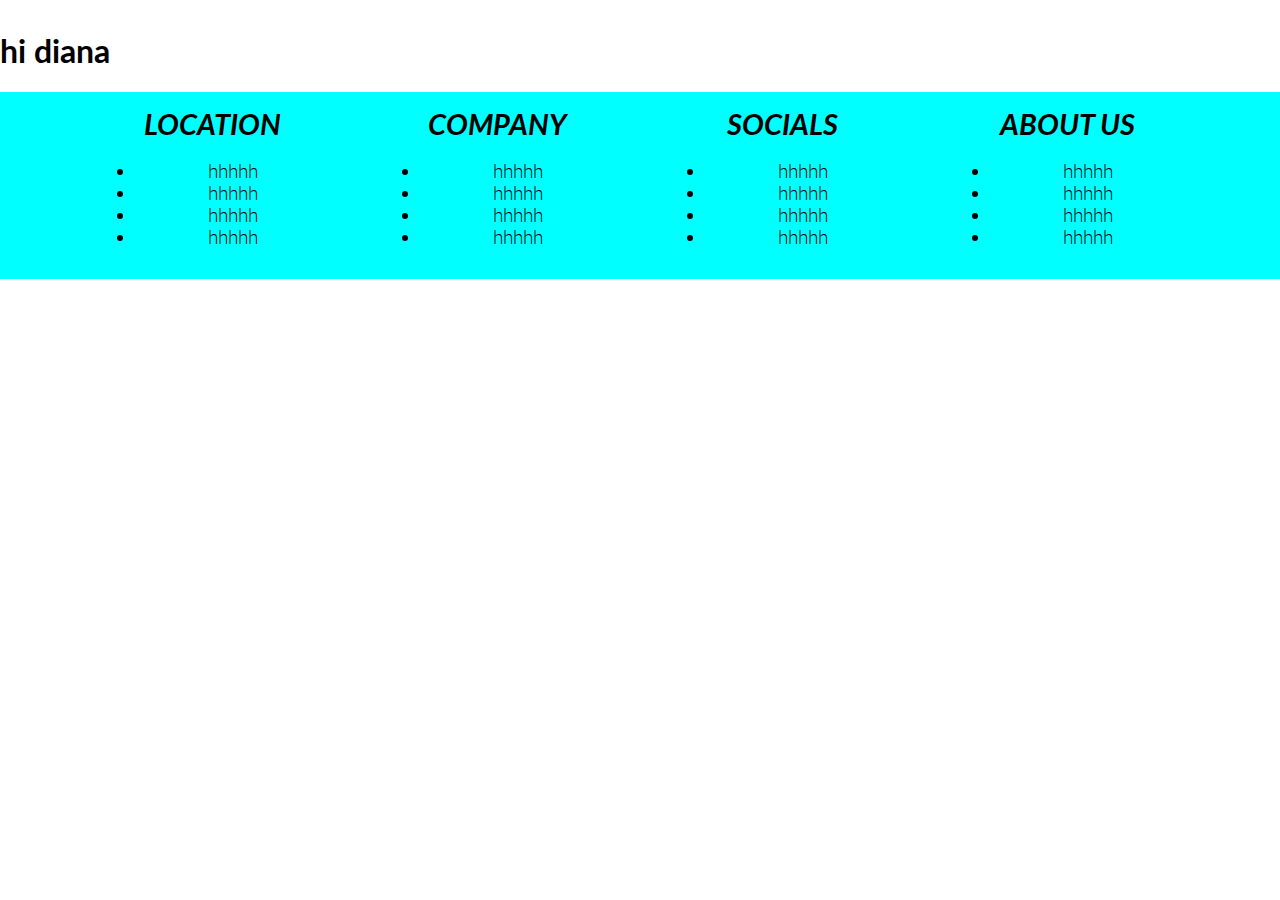
==== PHASE1/Bethany_pie shop/index.html @ 3d8d525d "update" ====
<!DOCTYPE html>
<html lang="en">
<head>
    <meta charset="UTF-8">
    <meta http-equiv="X-UA-Compatible" content="IE=edge">
    <meta name="viewport" content="width=device-width, initial-scale=1.0, maximum-scale=1">
    <link href="https://fonts.googleapis.com/css2?family=Lato:ital,wght@0,300;0,700;1,300&display=swap" rel="stylesheet">
    <title>Home| Bethany's pie shop</title>
    <link rel="stylesheet" href="./normalize.css">
    <link rel="stylesheet" href="./small.css">
    <link rel="stylesheet" href="./medium.css">
    <link rel="stylesheet" href="./large.css">
</head>
<body>
    <header>
        <div class="row limited">
            <section class="column small-12">

            </section>
        </div>
    </header>
    <nav></nav>
    <main>
        <h1>hi diana</h1>
        
    </main>
    <footer class="clearfix">
        <div class="row limit">
            <section class="column small-12 medium-6 large-3">
              <h2>location</h2>
              <ul>
                <li>hhhhh</li>
                <li>hhhhh</li>
                <li>hhhhh</li>
                <li>hhhhh</li>
              </ul>
            </section>
            <section class="column small-12 medium-6 large-3">
                <h2>company</h2>
                <ul>
                    <li>hhhhh</li>
                    <li>hhhhh</li>
                    <li>hhhhh</li>
                    <li>hhhhh</li>
                  </ul>
              </section>
              <section class="column small-12 medium-6 large-3">
                <h2>socials</h2>
                <ul>
                    <li>hhhhh</li>
                    <li>hhhhh</li>
                    <li>hhhhh</li>
                    <li>hhhhh</li>
                  </ul>
              </section>
              <section class="column small-12 medium-6 large-3">
                <h2>about us</h2>
                <ul>
                    <li>hhhhh</li>
                    <li>hhhhh</li>
                    <li>hhhhh</li>
                    <li>hhhhh</li>
                  </ul>
              </section>
        </div><!--end of row-->
    </footer>
</body>
</html>
---- PHASE1/Bethany_pie shop/small.css ----
html{
    -webkit-text-size-adjust: 100%;
    -ms-text-size-adjust: 100%;
}
*{
    -moz-box-sizing: border-box;
    -webkit-box-sizing: border-box;
    box-sizing: border-box;
}
body{
    font-family: 'Lato', sans-serif;
    font-size: 16px;
    font-weight:300;
}

/* grid rules*/
.row {clear: both; text-align: center;}
.limit{
    max-width: 1140px;
    margin: auto;
}

.column {float:left; padding: 0 2vw; margin: 0 0 .75rem 0;}

.small-12 {width: 100%;}



footer{
    background-color: aqua;
    font-size: 1.2rem;
}
footer h2{
    text-transform: uppercase;
    font-style: italic;
    margin: 1rem 0 .3rem 0;
}

.clearfix:after{
    content: "";
    display: table;
    clear: both;
}
---- PHASE1/Bethany_pie shop/medium.css ----
@media only screen and (min-width: 768px) {
    .medium-6{
        width: 50%;
    }

} /*end of media query*/
---- PHASE1/Bethany_pie shop/large.css ----
@media only screen and (min-width: 1024px) {
  .large-3{
      width: 25%;
  }
} /*end of media query*/
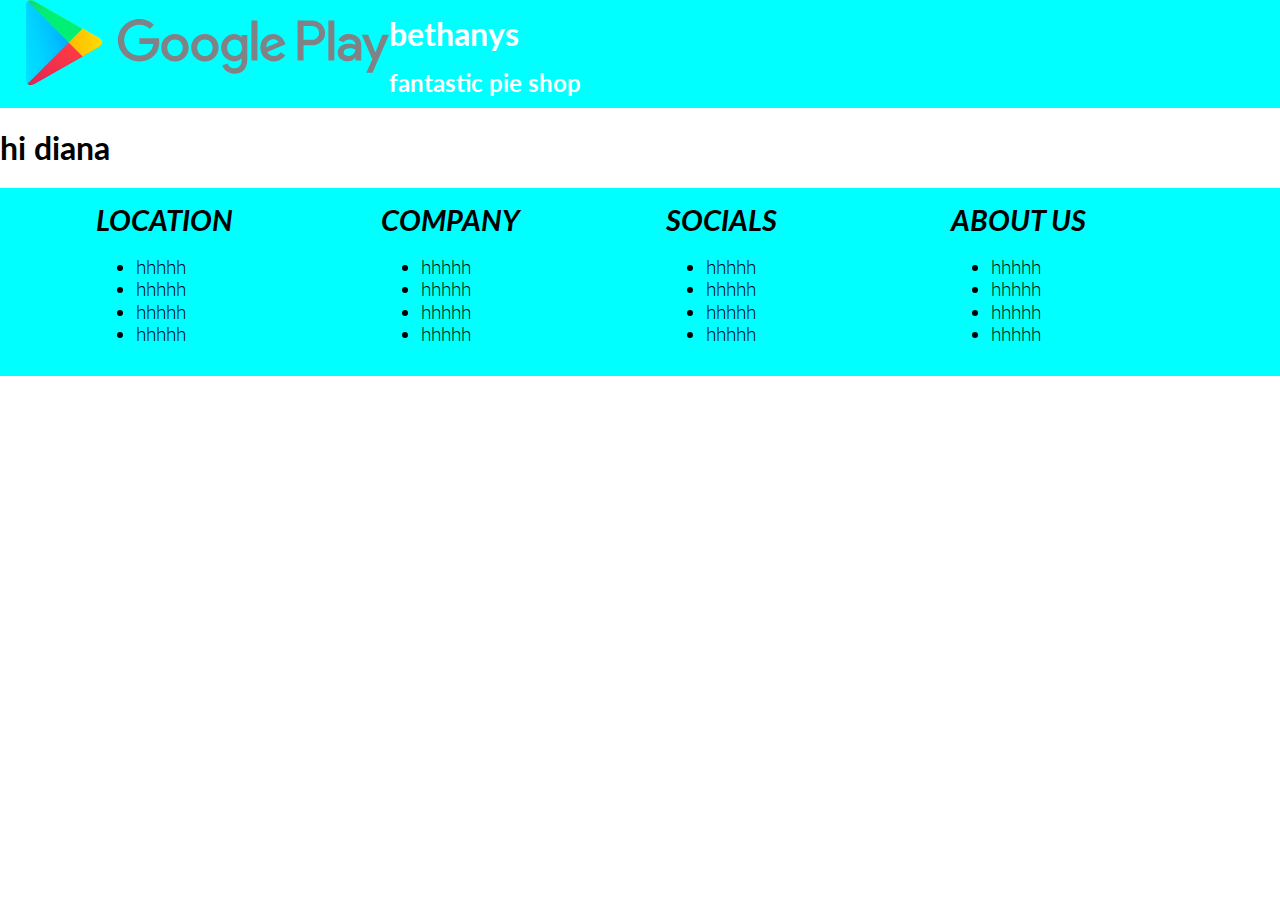
==== commit d8c653d7: "update" ====
--- a/PHASE1/Bethany_pie shop/index.html
+++ b/PHASE1/Bethany_pie shop/index.html
@@ -12,14 +12,18 @@
     <link rel="stylesheet" href="./large.css">
 </head>
 <body>
-    <header>
+    <header class="clearfix">
         <div class="row limited">
             <section class="column small-12">
-
+               <img src="./Google_Play_logo.svg" alt="googleplay"/>
+                <h1>bethanys </h1>
+                <h2>fantastic pie shop</h2>
             </section>
-        </div>
-    </header>
-    <nav></nav>
+        </div><!--end of row-->
+    </header><!--end of header-->
+    <nav>
+        
+    </nav>
     <main>
         <h1>hi diana</h1>
         
--- a/PHASE1/Bethany_pie shop/small.css
+++ b/PHASE1/Bethany_pie shop/small.css
@@ -14,7 +14,7 @@
 }
 
 /* grid rules*/
-.row {clear: both; text-align: center;}
+.row {clear: both;}
 .limit{
     max-width: 1140px;
     margin: auto;
@@ -24,7 +24,22 @@
 
 .small-12 {width: 100%;}
 
+/*header css*/
+header{
+    background-color: aqua;
+}
+header img{
+    float: left;
+    height: 85px;
+}
+header h1, header h2{
+    margin: 0;
+    color: white;
 
+}
+header h1{
+    padding: 1rem;
+}
 
 footer{
     background-color: aqua;
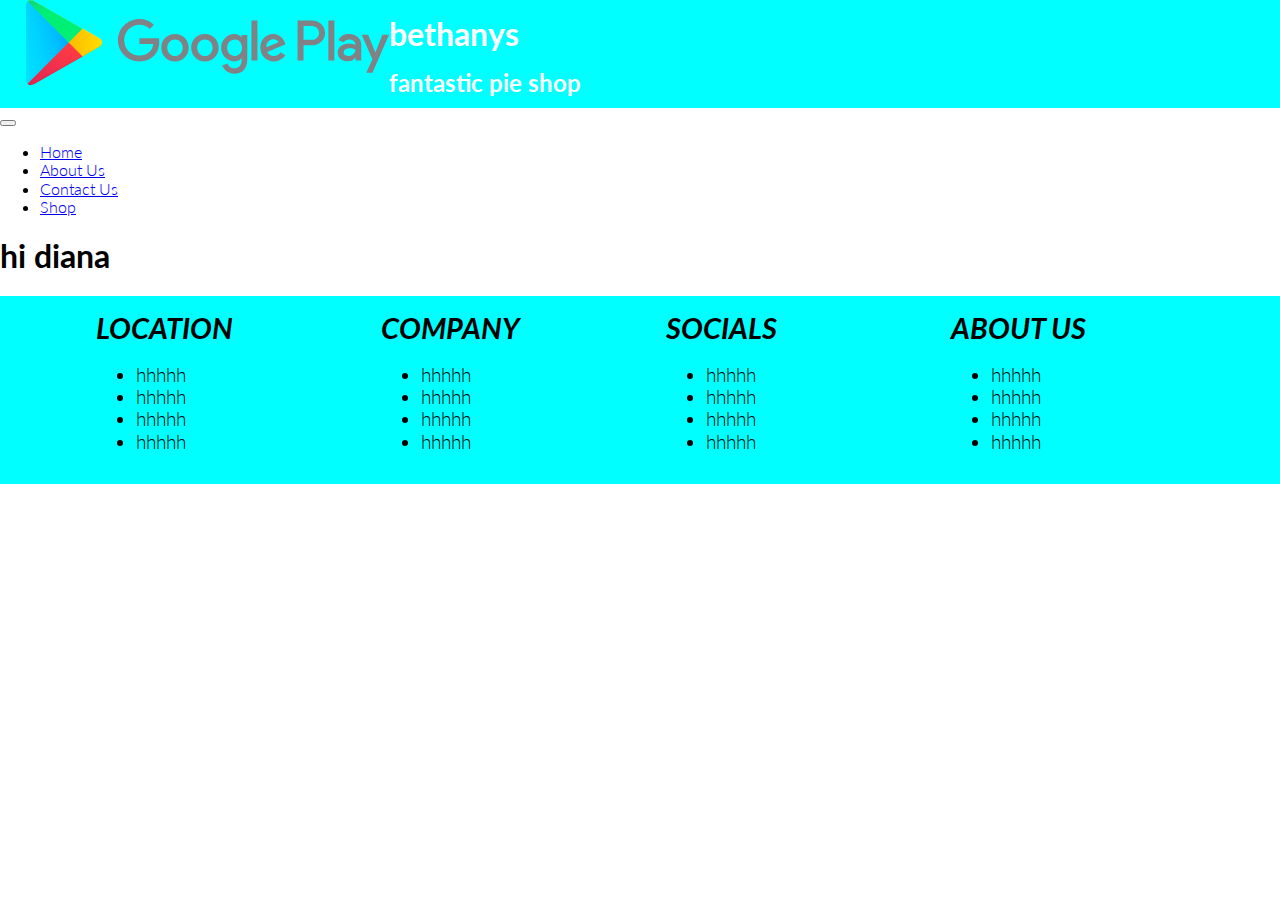
==== commit 09623677: "update" ====
--- a/PHASE1/Bethany_pie shop/index.html
+++ b/PHASE1/Bethany_pie shop/index.html
@@ -21,8 +21,15 @@
             </section>
         </div><!--end of row-->
     </header><!--end of header-->
+
     <nav>
-        
+         <button id="toggle-button"></button>
+         <ul>
+             <li><a href="#">Home</a></li>
+             <li><a href="#">About Us </a></li>
+             <li><a href="#">Contact Us</a></li>
+             <li><a href="#">Shop</a></li>
+         </ul>
     </nav>
     <main>
         <h1>hi diana</h1>
--- a/PHASE1/Bethany_pie shop/small.css
+++ b/PHASE1/Bethany_pie shop/small.css
@@ -24,7 +24,7 @@
 
 .small-12 {width: 100%;}
 
-/*header css*/
+/*header rules*/
 header{
     background-color: aqua;
 }
@@ -38,7 +38,11 @@
 
 }
 header h1{
-    padding: 1rem;
+    padding: 0 1rem;
+    margin: 1rem 0 ;
+}
+header h2{
+    padding: 0 2rem;
 }
 
 footer{
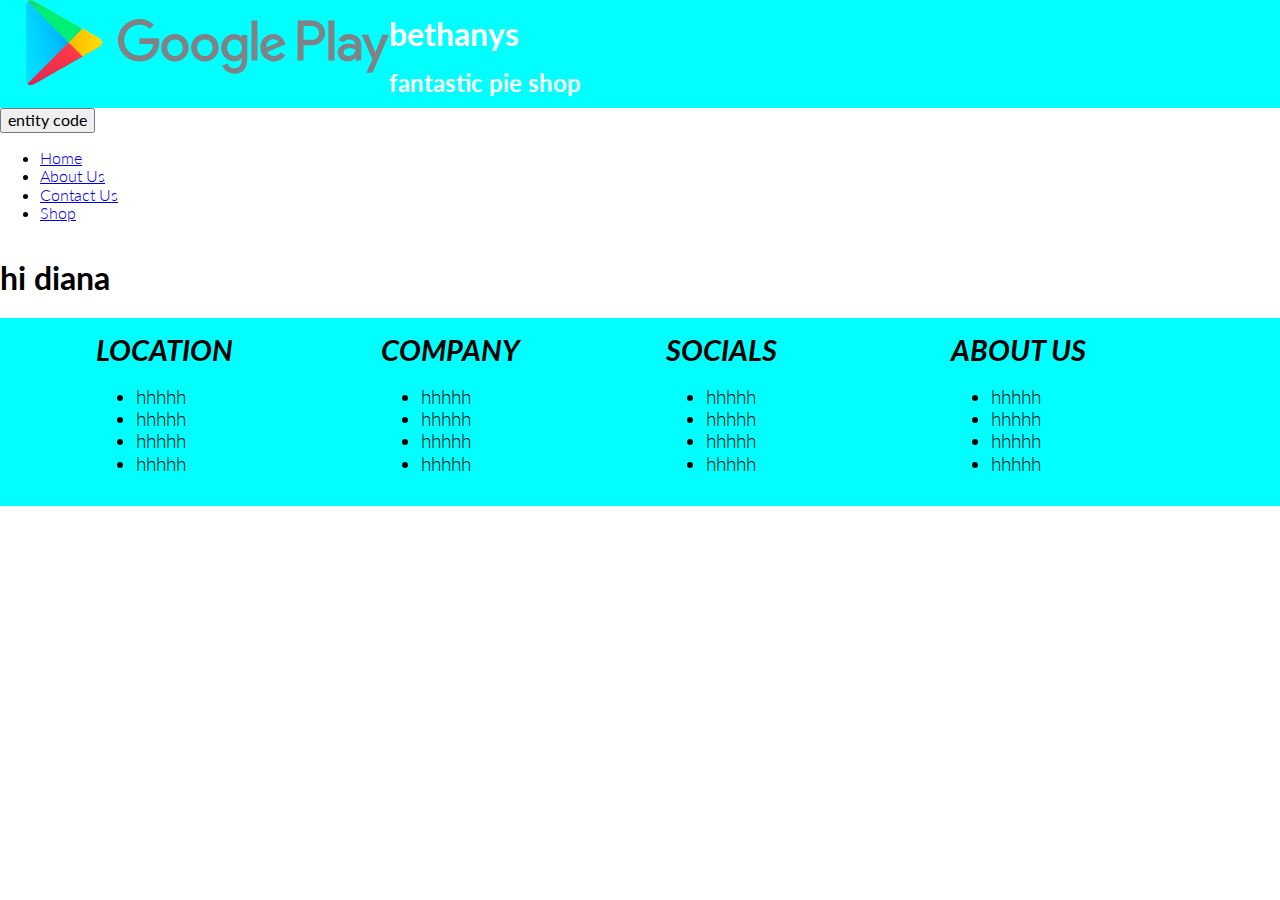
==== commit fa512894: "update" ====
--- a/PHASE1/Bethany_pie shop/index.html
+++ b/PHASE1/Bethany_pie shop/index.html
@@ -22,8 +22,8 @@
         </div><!--end of row-->
     </header><!--end of header-->
 
-    <nav>
-         <button id="toggle-button"></button>
+    <nav class="clearfix">
+         <button id="toggle-button"> entity code</button>
          <ul>
              <li><a href="#">Home</a></li>
              <li><a href="#">About Us </a></li>
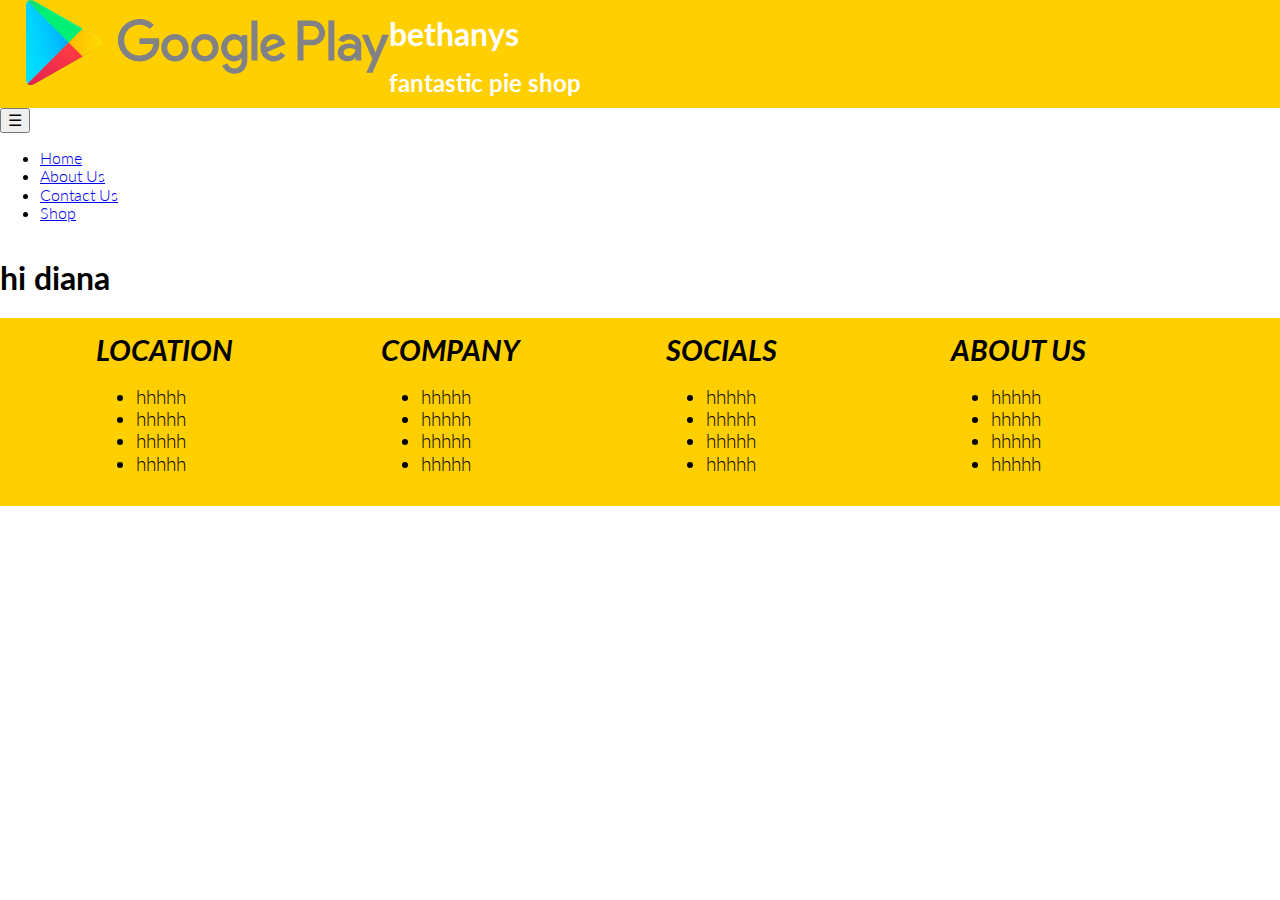
==== commit 023f5075: "update" ====
--- a/PHASE1/Bethany_pie shop/index.html
+++ b/PHASE1/Bethany_pie shop/index.html
@@ -23,7 +23,7 @@
     </header><!--end of header-->
 
     <nav class="clearfix">
-         <button id="toggle-button"> entity code</button>
+         <button id="toggle-button">&#9776;</button>
          <ul>
              <li><a href="#">Home</a></li>
              <li><a href="#">About Us </a></li>
--- a/PHASE1/Bethany_pie shop/small.css
+++ b/PHASE1/Bethany_pie shop/small.css
@@ -26,7 +26,7 @@
 
 /*header rules*/
 header{
-    background-color: aqua;
+    background-color: #ffcf00;
 }
 header img{
     float: left;
@@ -46,7 +46,7 @@
 }
 
 footer{
-    background-color: aqua;
+    background-color: #ffcf00;
     font-size: 1.2rem;
 }
 footer h2{
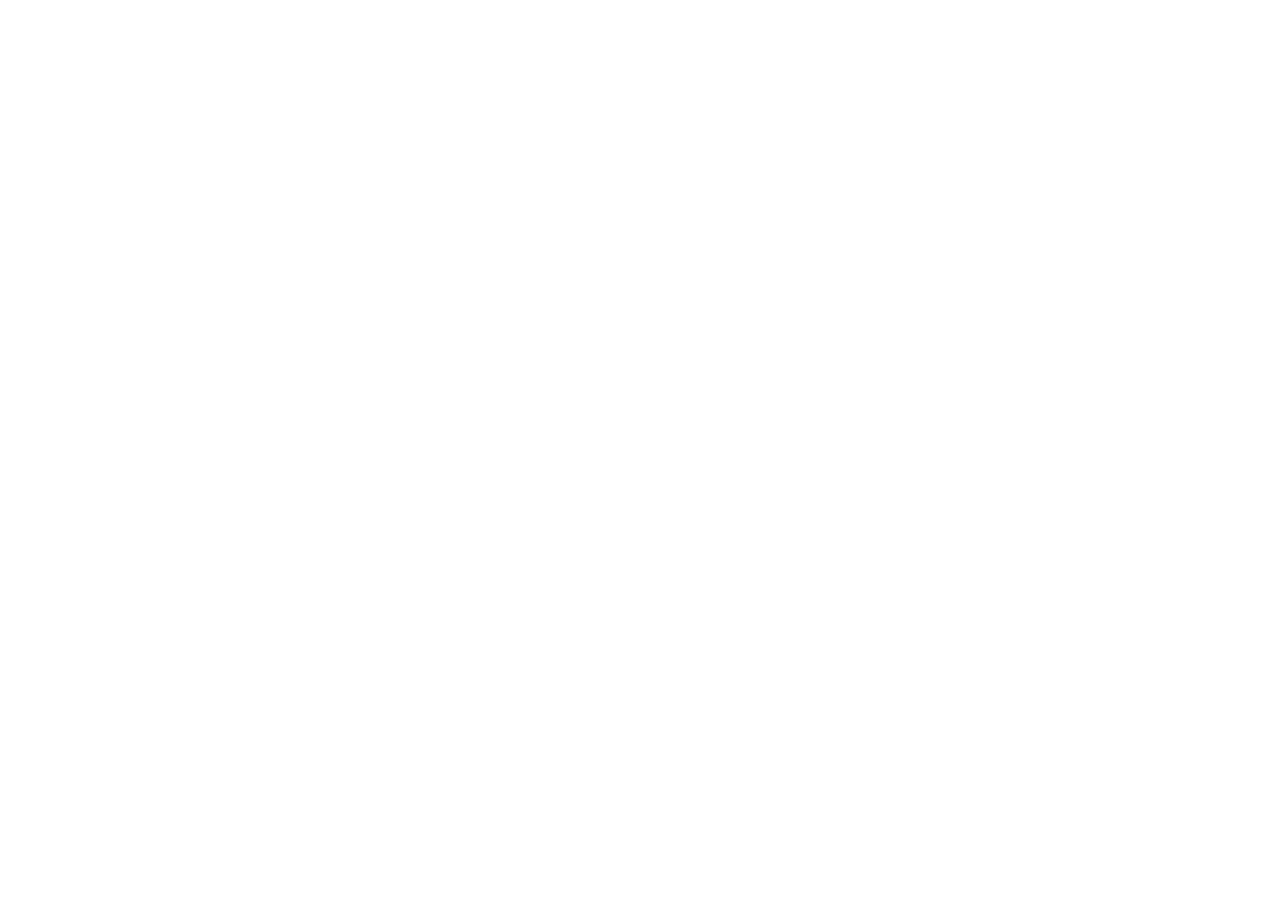
==== commit 1646c181: "deletion" ====
--- a/PHASE1/Bethany_pie shop/index.html
+++ b/PHASE1/Bethany_pie shop/index.html
@@ -12,68 +12,6 @@
     <link rel="stylesheet" href="./large.css">
 </head>
 <body>
-    <header class="clearfix">
-        <div class="row limited">
-            <section class="column small-12">
-               <img src="./Google_Play_logo.svg" alt="googleplay"/>
-                <h1>bethanys </h1>
-                <h2>fantastic pie shop</h2>
-            </section>
-        </div><!--end of row-->
-    </header><!--end of header-->
-
-    <nav class="clearfix">
-         <button id="toggle-button">&#9776;</button>
-         <ul>
-             <li><a href="#">Home</a></li>
-             <li><a href="#">About Us </a></li>
-             <li><a href="#">Contact Us</a></li>
-             <li><a href="#">Shop</a></li>
-         </ul>
-    </nav>
-    <main>
-        <h1>hi diana</h1>
-        
-    </main>
-    <footer class="clearfix">
-        <div class="row limit">
-            <section class="column small-12 medium-6 large-3">
-              <h2>location</h2>
-              <ul>
-                <li>hhhhh</li>
-                <li>hhhhh</li>
-                <li>hhhhh</li>
-                <li>hhhhh</li>
-              </ul>
-            </section>
-            <section class="column small-12 medium-6 large-3">
-                <h2>company</h2>
-                <ul>
-                    <li>hhhhh</li>
-                    <li>hhhhh</li>
-                    <li>hhhhh</li>
-                    <li>hhhhh</li>
-                  </ul>
-              </section>
-              <section class="column small-12 medium-6 large-3">
-                <h2>socials</h2>
-                <ul>
-                    <li>hhhhh</li>
-                    <li>hhhhh</li>
-                    <li>hhhhh</li>
-                    <li>hhhhh</li>
-                  </ul>
-              </section>
-              <section class="column small-12 medium-6 large-3">
-                <h2>about us</h2>
-                <ul>
-                    <li>hhhhh</li>
-                    <li>hhhhh</li>
-                    <li>hhhhh</li>
-                    <li>hhhhh</li>
-                  </ul>
-              </section>
-        </div><!--end of row-->
-    </footer>
+    
 </body>
 </html>--- a/PHASE1/Bethany_pie shop/small.css
+++ b/PHASE1/Bethany_pie shop/small.css
@@ -12,51 +12,3 @@
     font-size: 16px;
     font-weight:300;
 }
-
-/* grid rules*/
-.row {clear: both;}
-.limit{
-    max-width: 1140px;
-    margin: auto;
-}
-
-.column {float:left; padding: 0 2vw; margin: 0 0 .75rem 0;}
-
-.small-12 {width: 100%;}
-
-/*header rules*/
-header{
-    background-color: #ffcf00;
-}
-header img{
-    float: left;
-    height: 85px;
-}
-header h1, header h2{
-    margin: 0;
-    color: white;
-
-}
-header h1{
-    padding: 0 1rem;
-    margin: 1rem 0 ;
-}
-header h2{
-    padding: 0 2rem;
-}
-
-footer{
-    background-color: #ffcf00;
-    font-size: 1.2rem;
-}
-footer h2{
-    text-transform: uppercase;
-    font-style: italic;
-    margin: 1rem 0 .3rem 0;
-}
-
-.clearfix:after{
-    content: "";
-    display: table;
-    clear: both;
-}--- a/PHASE1/Bethany_pie shop/medium.css
+++ b/PHASE1/Bethany_pie shop/medium.css
@@ -1,6 +1,4 @@
 @media only screen and (min-width: 768px) {
-    .medium-6{
-        width: 50%;
-    }
+    
 
 } /*end of media query*/--- a/PHASE1/Bethany_pie shop/large.css
+++ b/PHASE1/Bethany_pie shop/large.css
@@ -1,5 +1,3 @@
 @media only screen and (min-width: 1024px) {
-  .large-3{
-      width: 25%;
-  }
+  
 } /*end of media query*/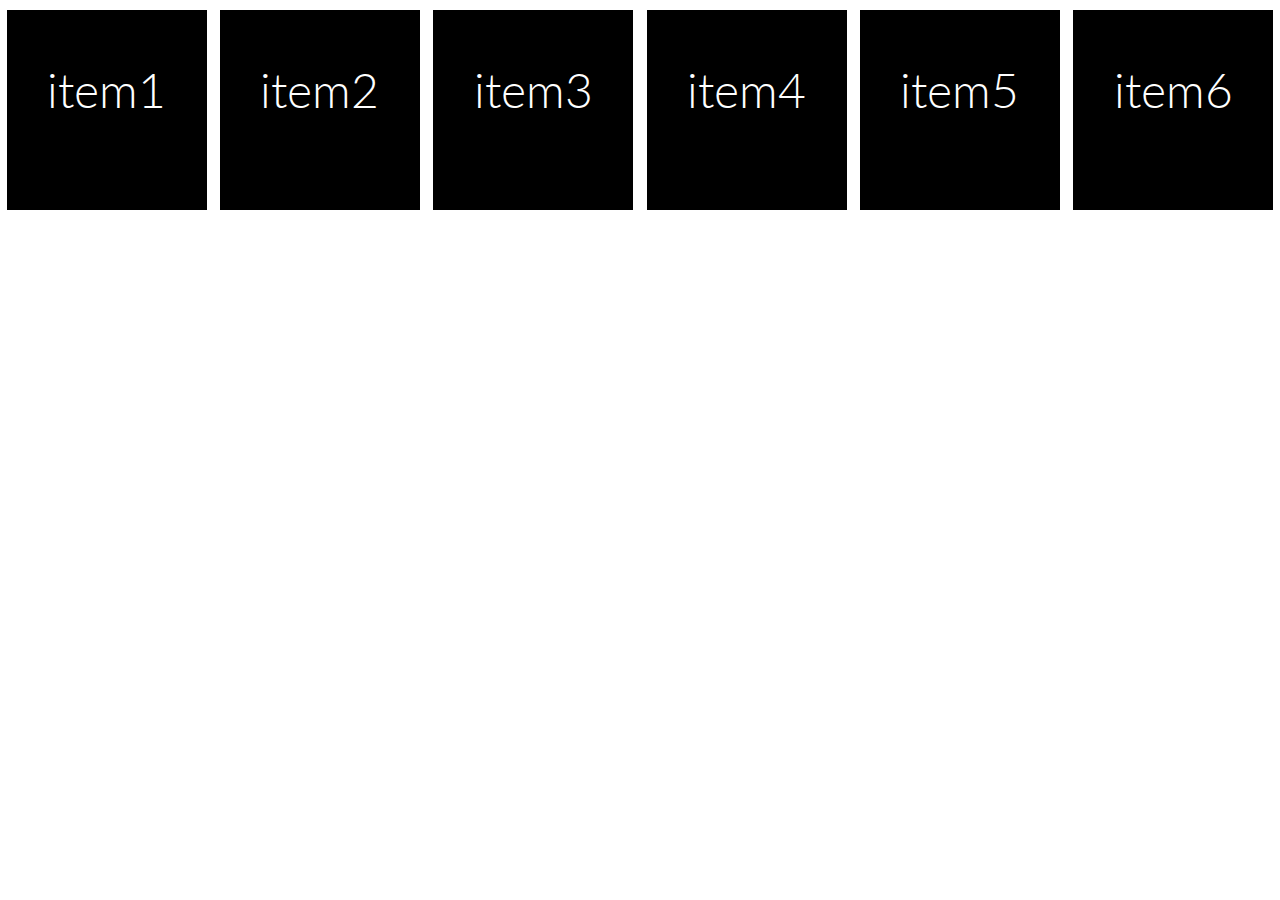
==== commit 1efbcc0d: "update" ====
--- a/PHASE1/Bethany_pie shop/index.html
+++ b/PHASE1/Bethany_pie shop/index.html
@@ -5,13 +5,24 @@
     <meta http-equiv="X-UA-Compatible" content="IE=edge">
     <meta name="viewport" content="width=device-width, initial-scale=1.0, maximum-scale=1">
     <link href="https://fonts.googleapis.com/css2?family=Lato:ital,wght@0,300;0,700;1,300&display=swap" rel="stylesheet">
-    <title>Home| Bethany's pie shop</title>
+    <title>Home</title>
     <link rel="stylesheet" href="./normalize.css">
     <link rel="stylesheet" href="./small.css">
     <link rel="stylesheet" href="./medium.css">
     <link rel="stylesheet" href="./large.css">
 </head>
 <body>
+    <div>
+    <ul class="container">
+        <li class="item">item1</li>
+        <li class="item">item2</li>
+        <li class="item">item3</li>
+        <li class="item">item4</li>
+        <li class="item">item5</li>
+        <li class="item">item6</li>
+    </ul>
+    </div>
+    
     
 </body>
 </html>--- a/PHASE1/Bethany_pie shop/small.css
+++ b/PHASE1/Bethany_pie shop/small.css
@@ -12,3 +12,23 @@
     font-size: 16px;
     font-weight:300;
 }
+
+.container{
+    display: flex;
+    flex-flow: row wrap;
+    justify-content: space-around;
+    list-style-type: none;
+    padding: 0;
+    margin: 0;
+}
+.item{
+    background: black;
+    color: white;
+    font-size: 3em;
+    padding: 5px;
+    text-align: center;
+    width: 200px;
+    height: 200px;
+    line-height: 150px;
+    margin-top: 10px;
+}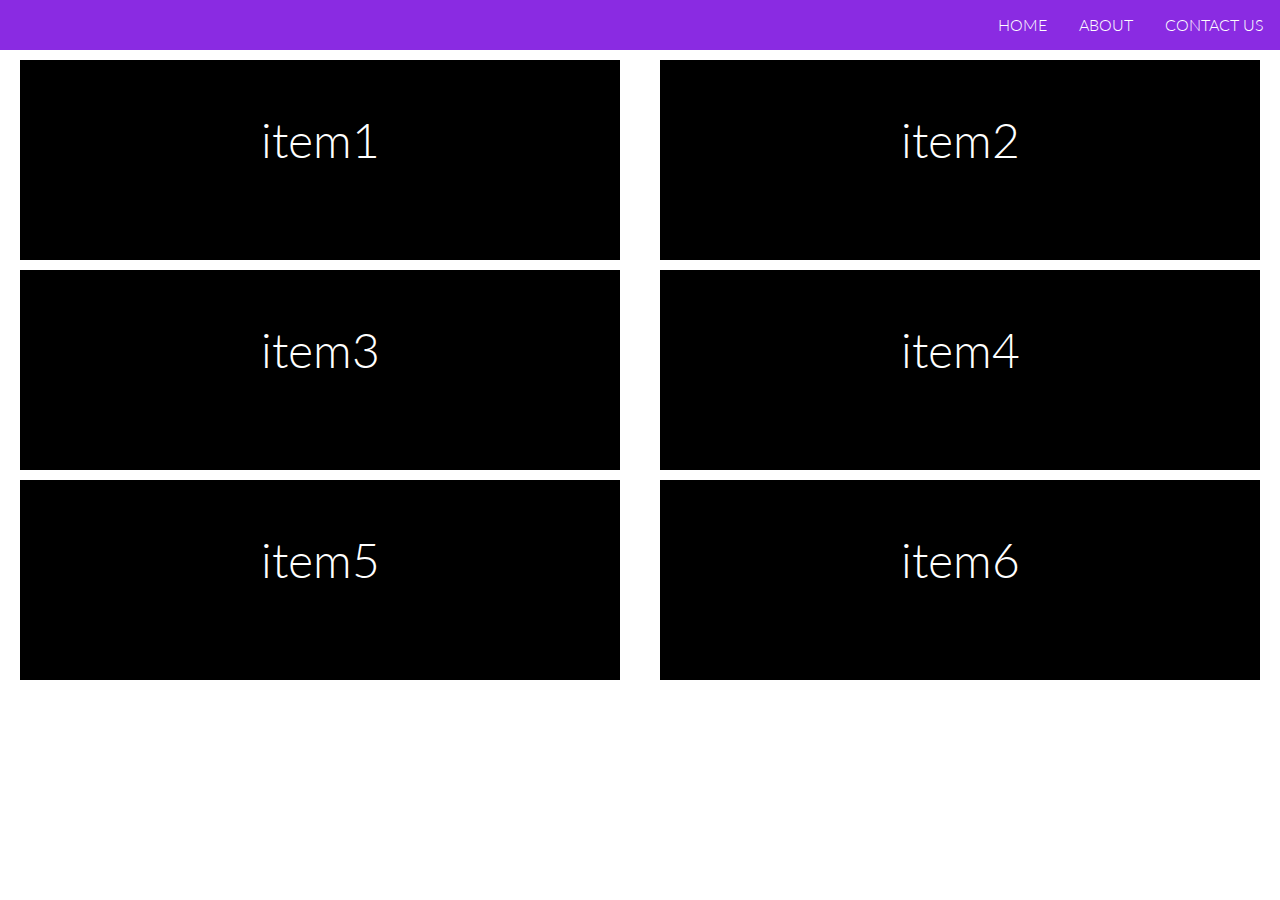
==== commit acf995e6: "flexbox" ====
--- a/PHASE1/Bethany_pie shop/index.html
+++ b/PHASE1/Bethany_pie shop/index.html
@@ -12,6 +12,15 @@
     <link rel="stylesheet" href="./large.css">
 </head>
 <body>
+    <header>
+     <nav>
+         <ul class="nav-container">
+             <li class="nav-item">HOME</li>
+             <li class="nav-item">ABOUT</li>
+             <li class="nav-item">CONTACT US</li>
+         </ul>
+     </nav>
+    </header>
     <div>
     <ul class="container">
         <li class="item">item1</li>
--- a/PHASE1/Bethany_pie shop/small.css
+++ b/PHASE1/Bethany_pie shop/small.css
@@ -13,6 +13,38 @@
     font-weight:300;
 }
 
+/* navbar css */
+.nav-container{
+    display: flex;
+    flex-flow: row wrap;
+    justify-content: flex-end;
+    list-style-type: none;
+    padding: 0;
+    margin: 0;
+    background: blueviolet;
+
+}
+.nav-container li{
+    padding: 1em;
+    display: block;
+    color: white;
+}
+.nav-container li:hover{
+    background: #1565C0;
+}
+@media all and (max-width: 600px){
+    .nav-container{
+        flex-flow: column wrap;
+        padding: 0;
+        text-align: center;
+    }
+    .nav-container li{
+        border-top: 1px solid rgba(255, 255, 255, 0.3);
+        border-bottom: 1px solid rgba(0, 0, 0, 0.1);
+    }
+}
+
+/* container css */
 .container{
     display: flex;
     flex-flow: row wrap;
@@ -27,7 +59,7 @@
     font-size: 3em;
     padding: 5px;
     text-align: center;
-    width: 200px;
+    width: 600px;
     height: 200px;
     line-height: 150px;
     margin-top: 10px;
--- a/PHASE1/Bethany_pie shop/medium.css
+++ b/PHASE1/Bethany_pie shop/medium.css
@@ -1,4 +1,6 @@
 @media only screen and (min-width: 768px) {
-    
+    nav-container{
+        justify-content: space-around;
+    }
 
 } /*end of media query*/